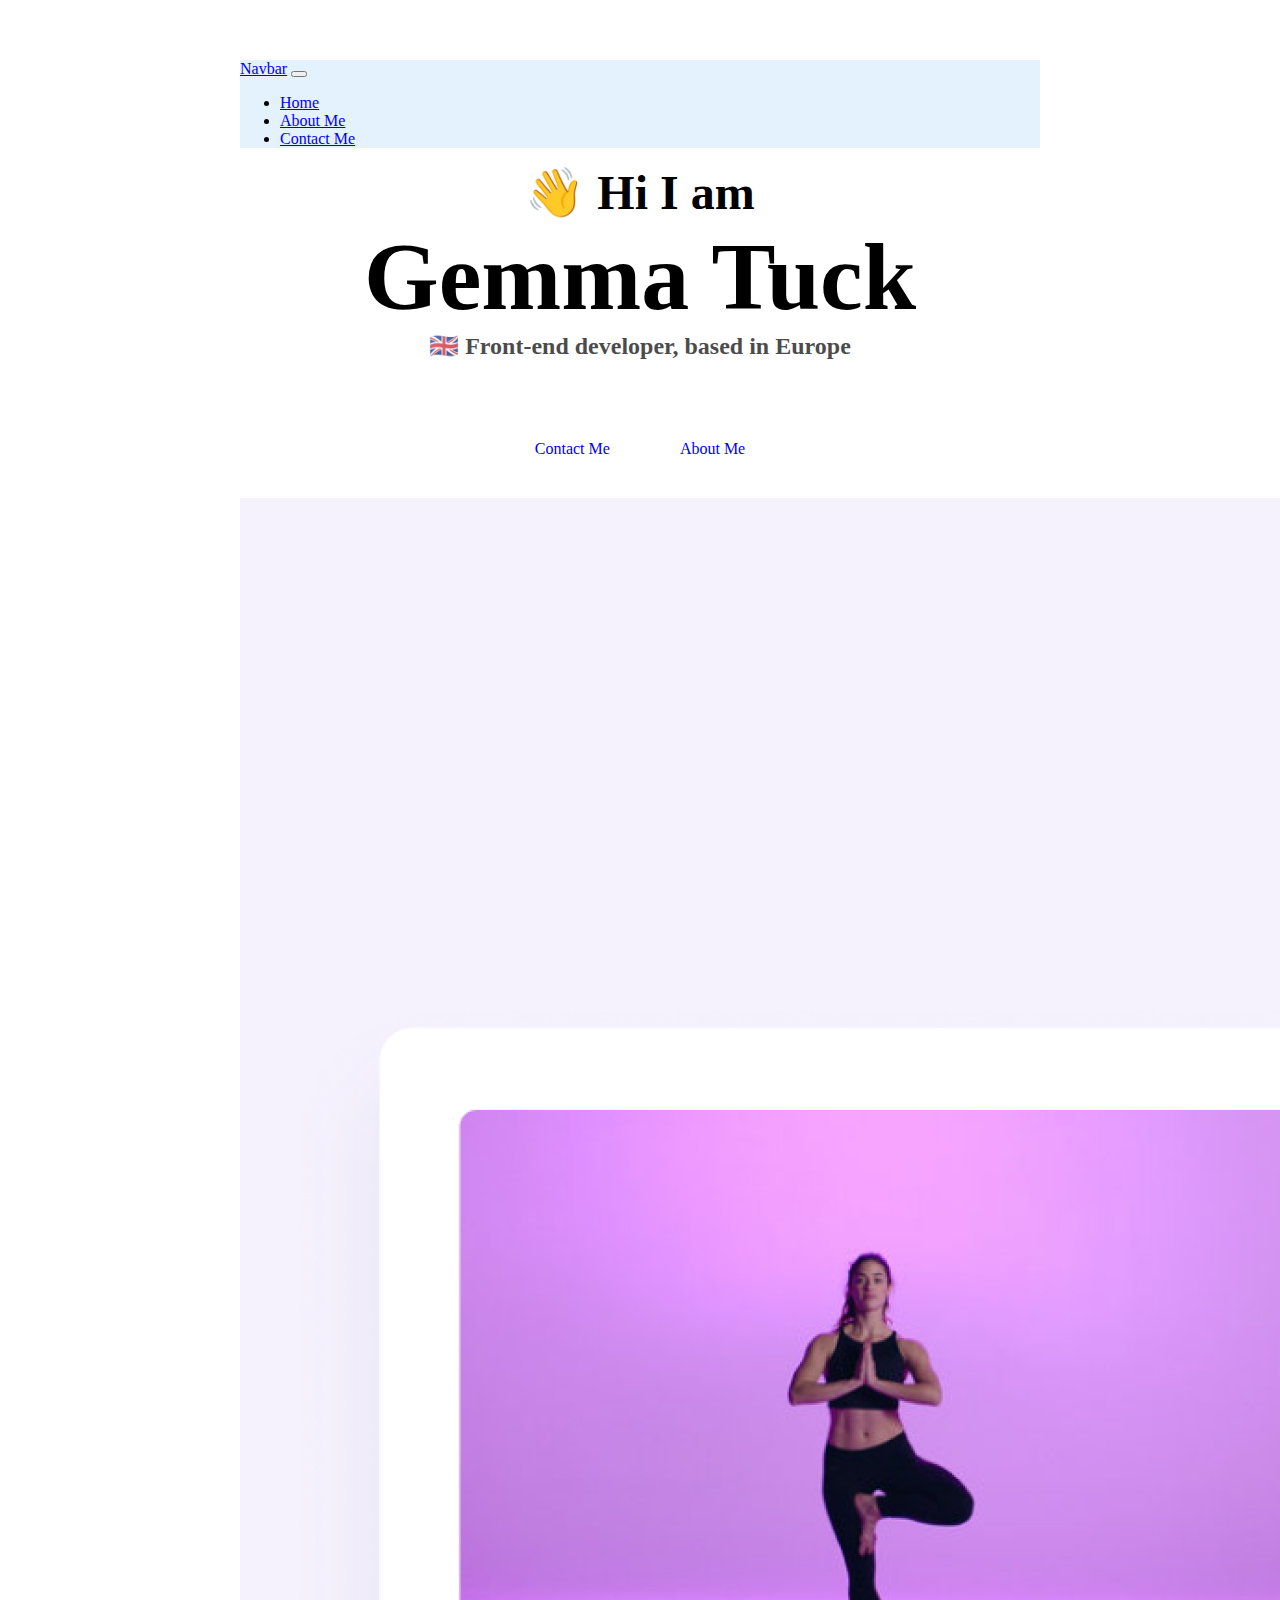
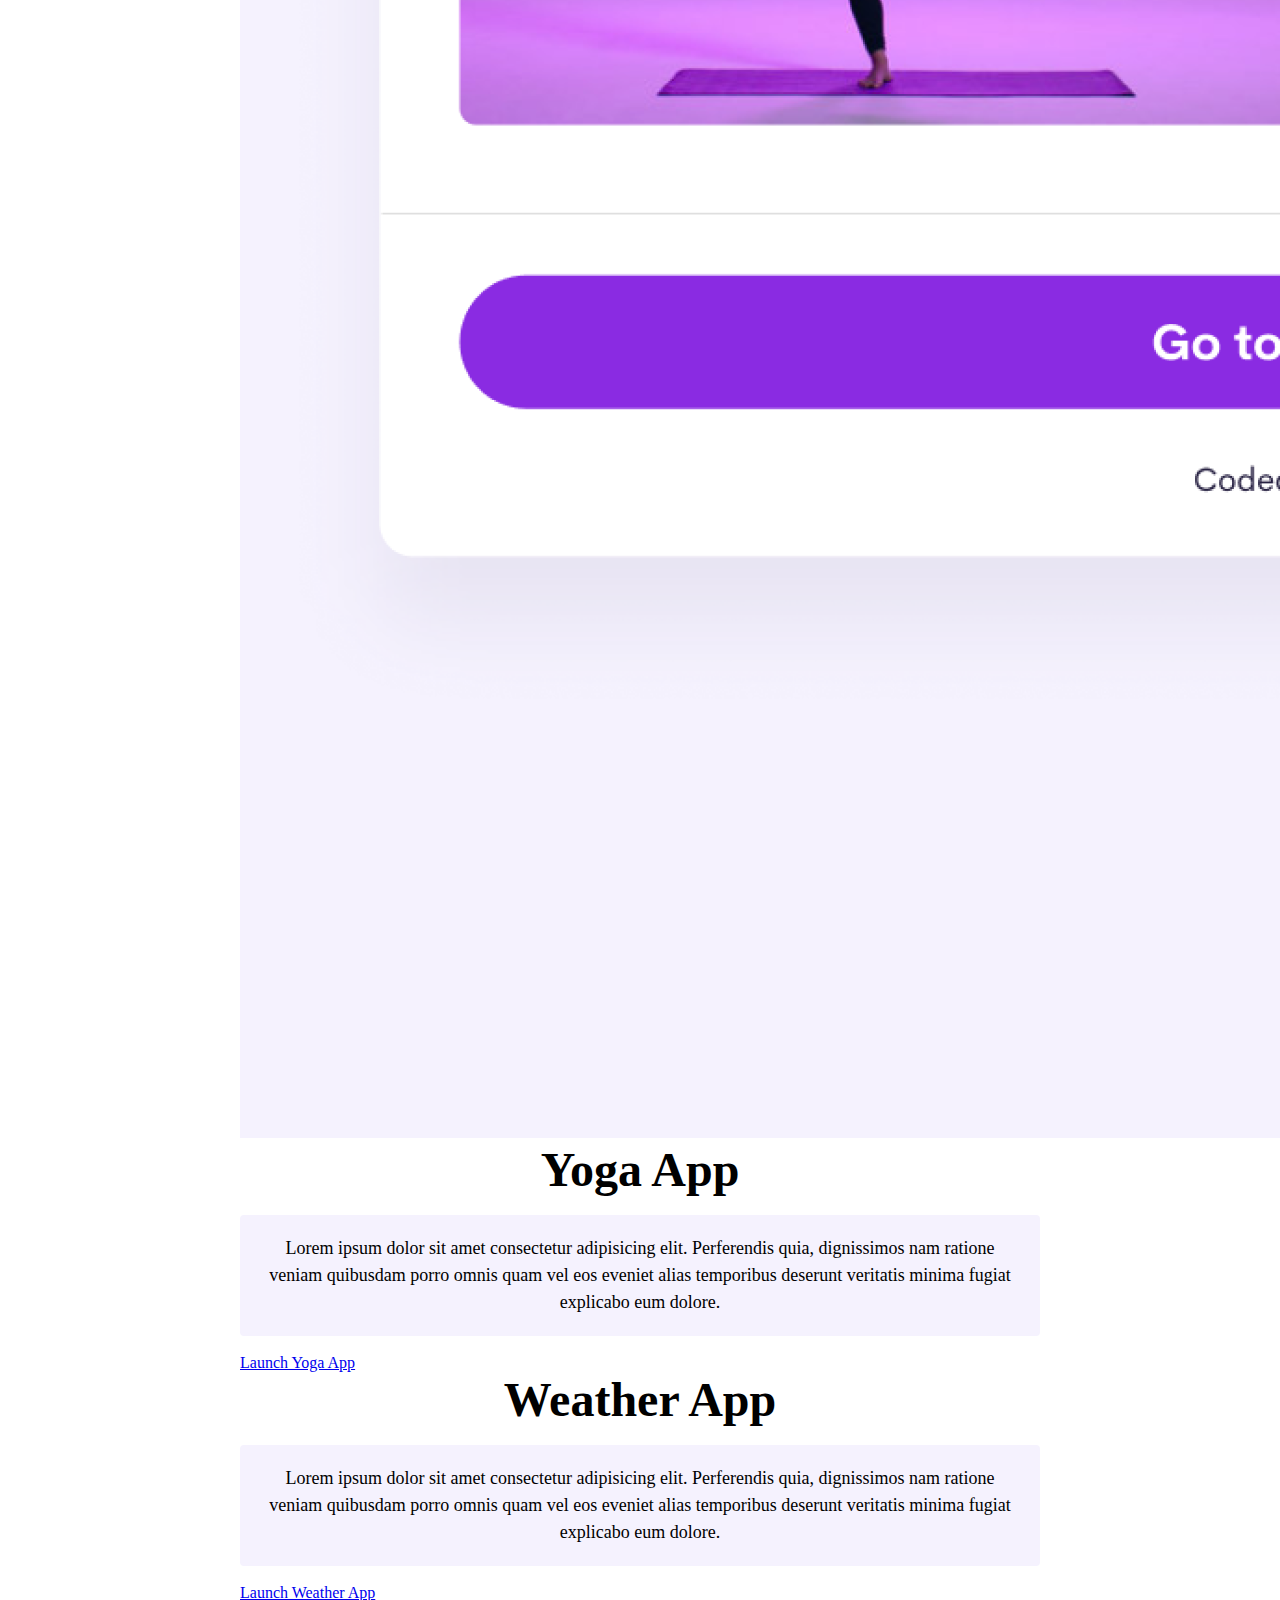
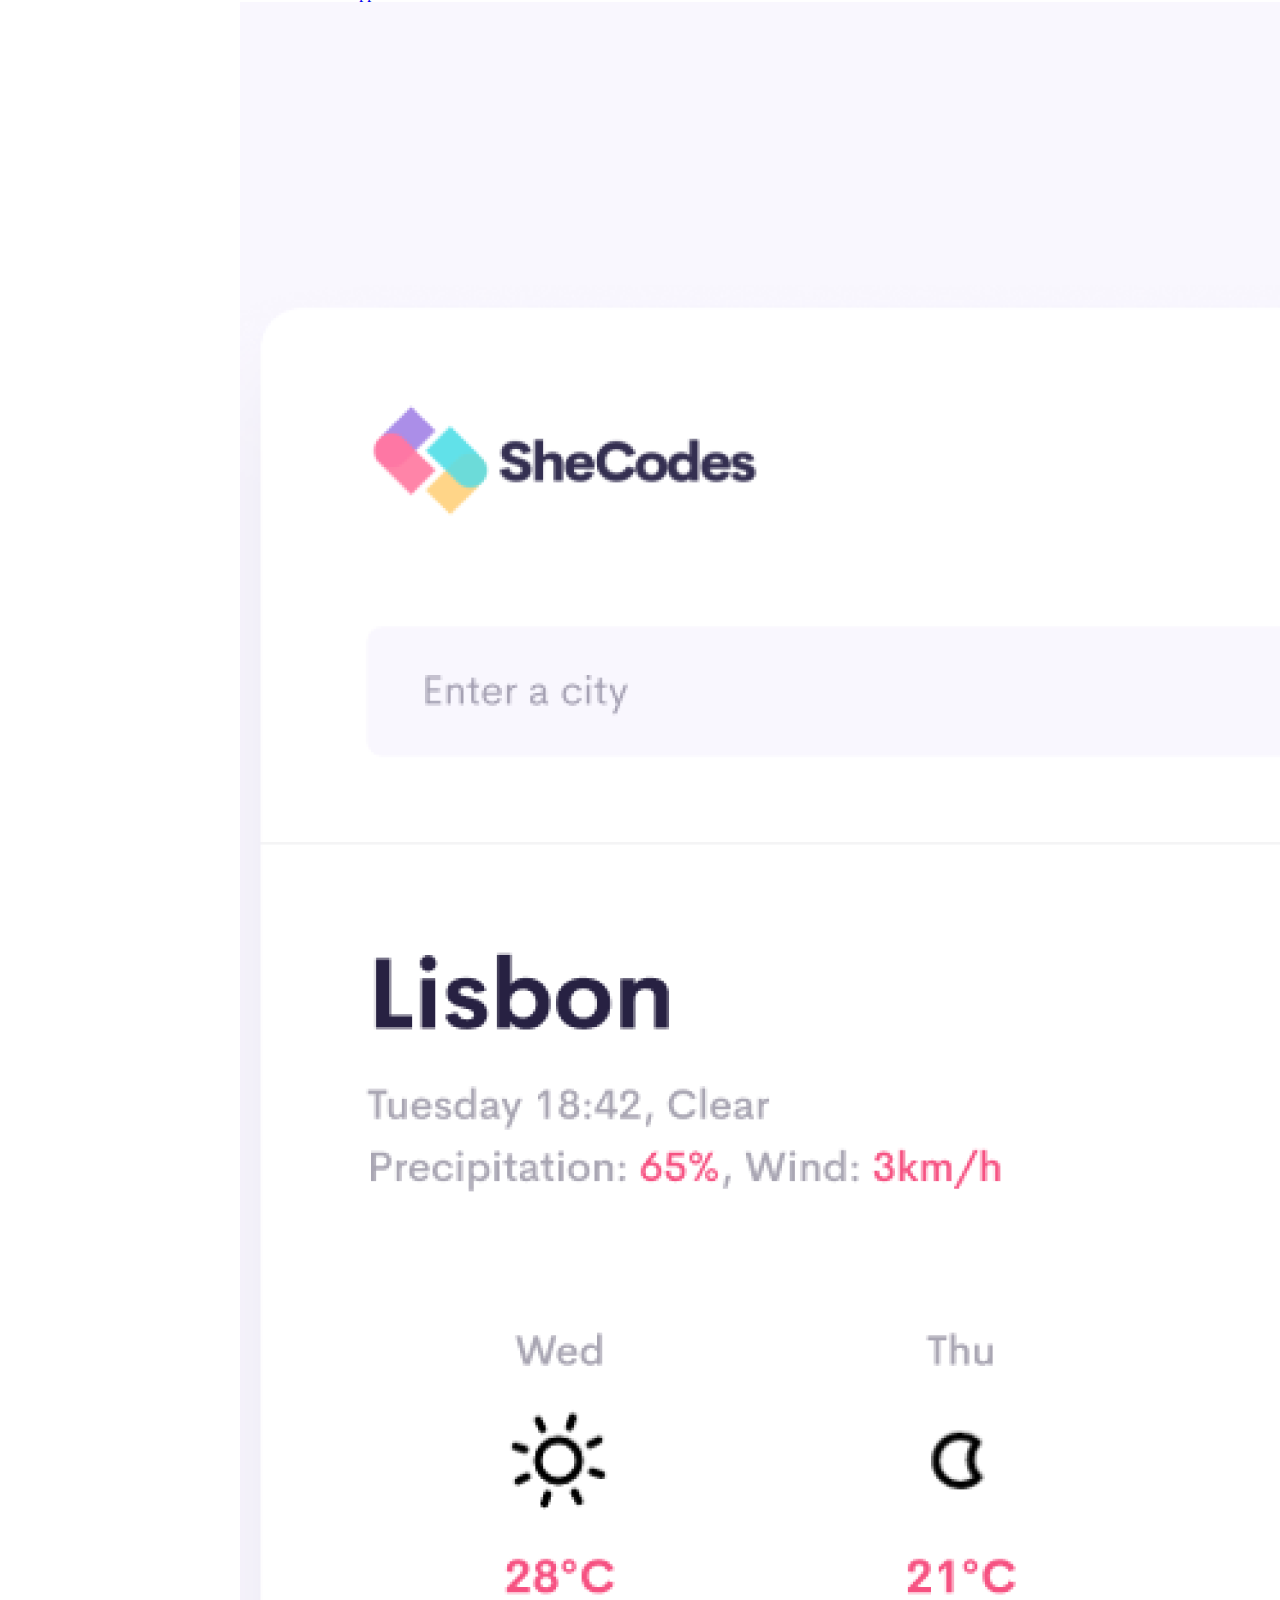
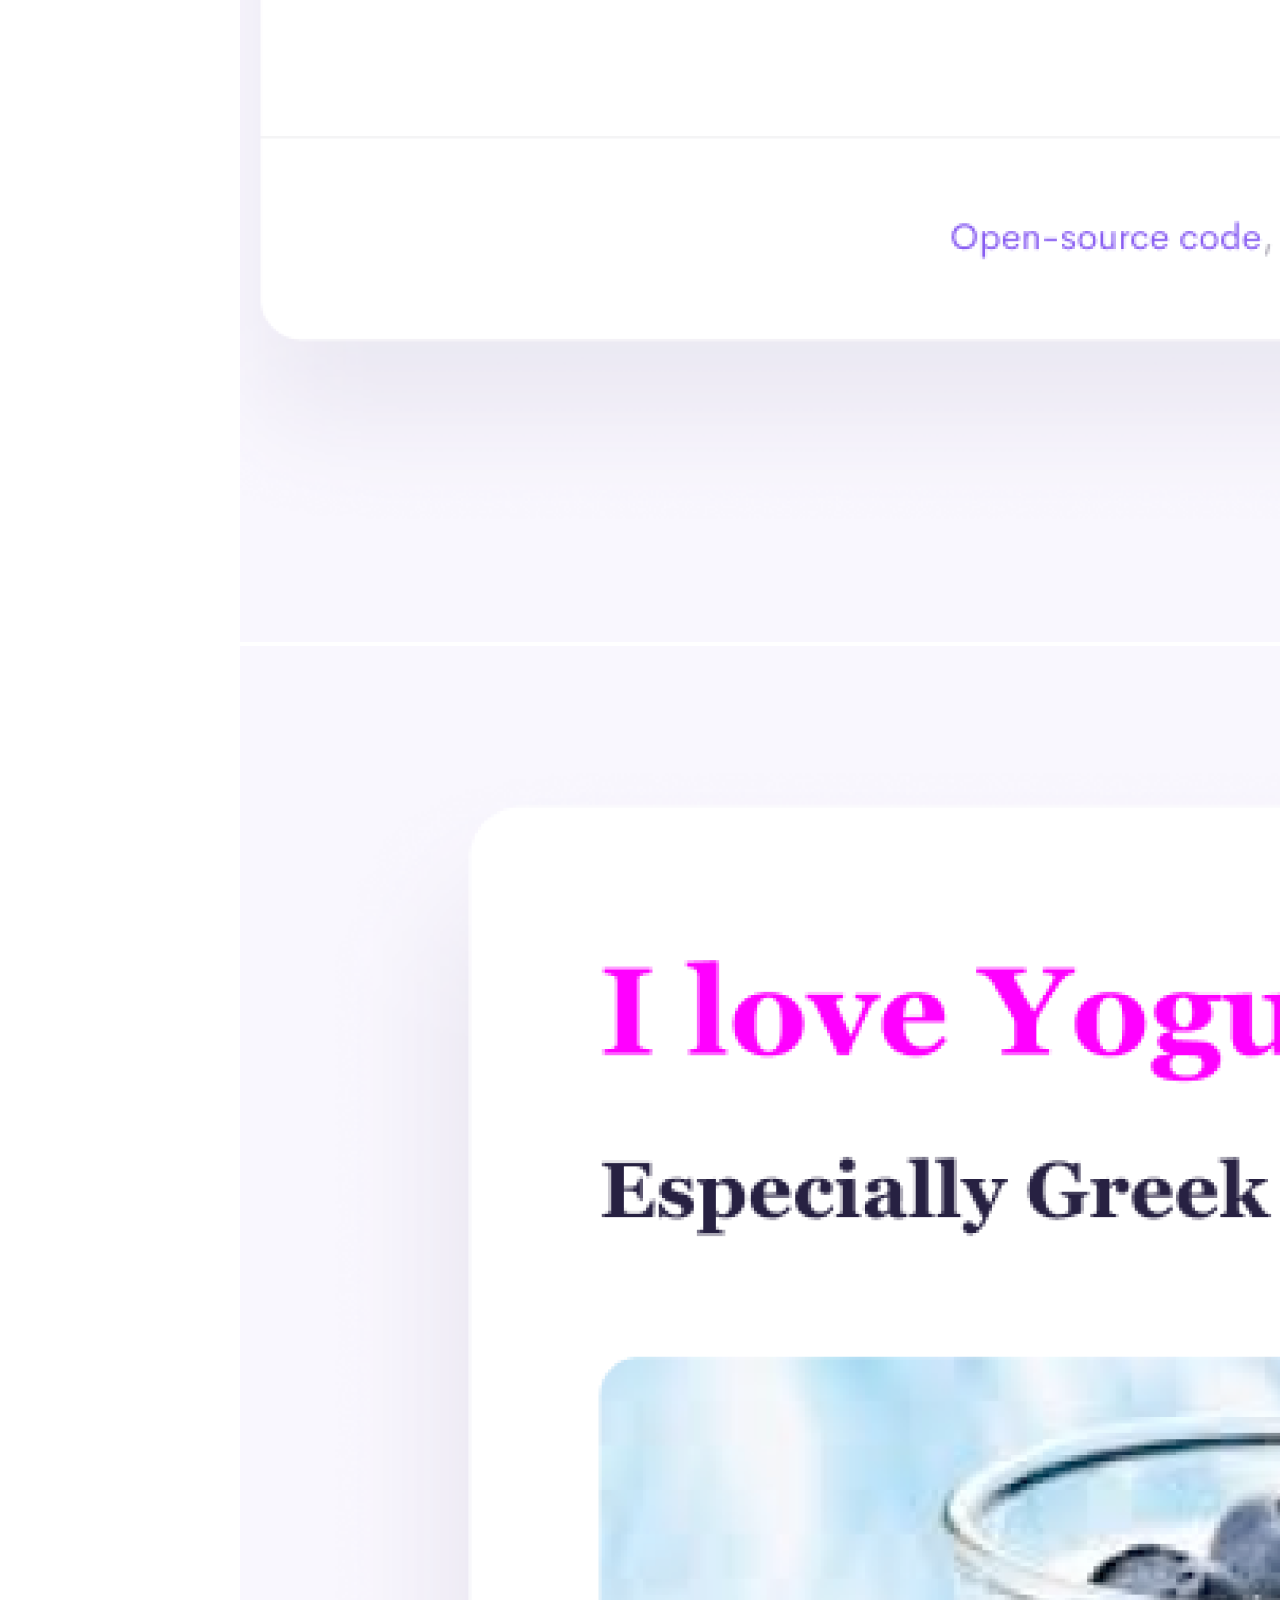
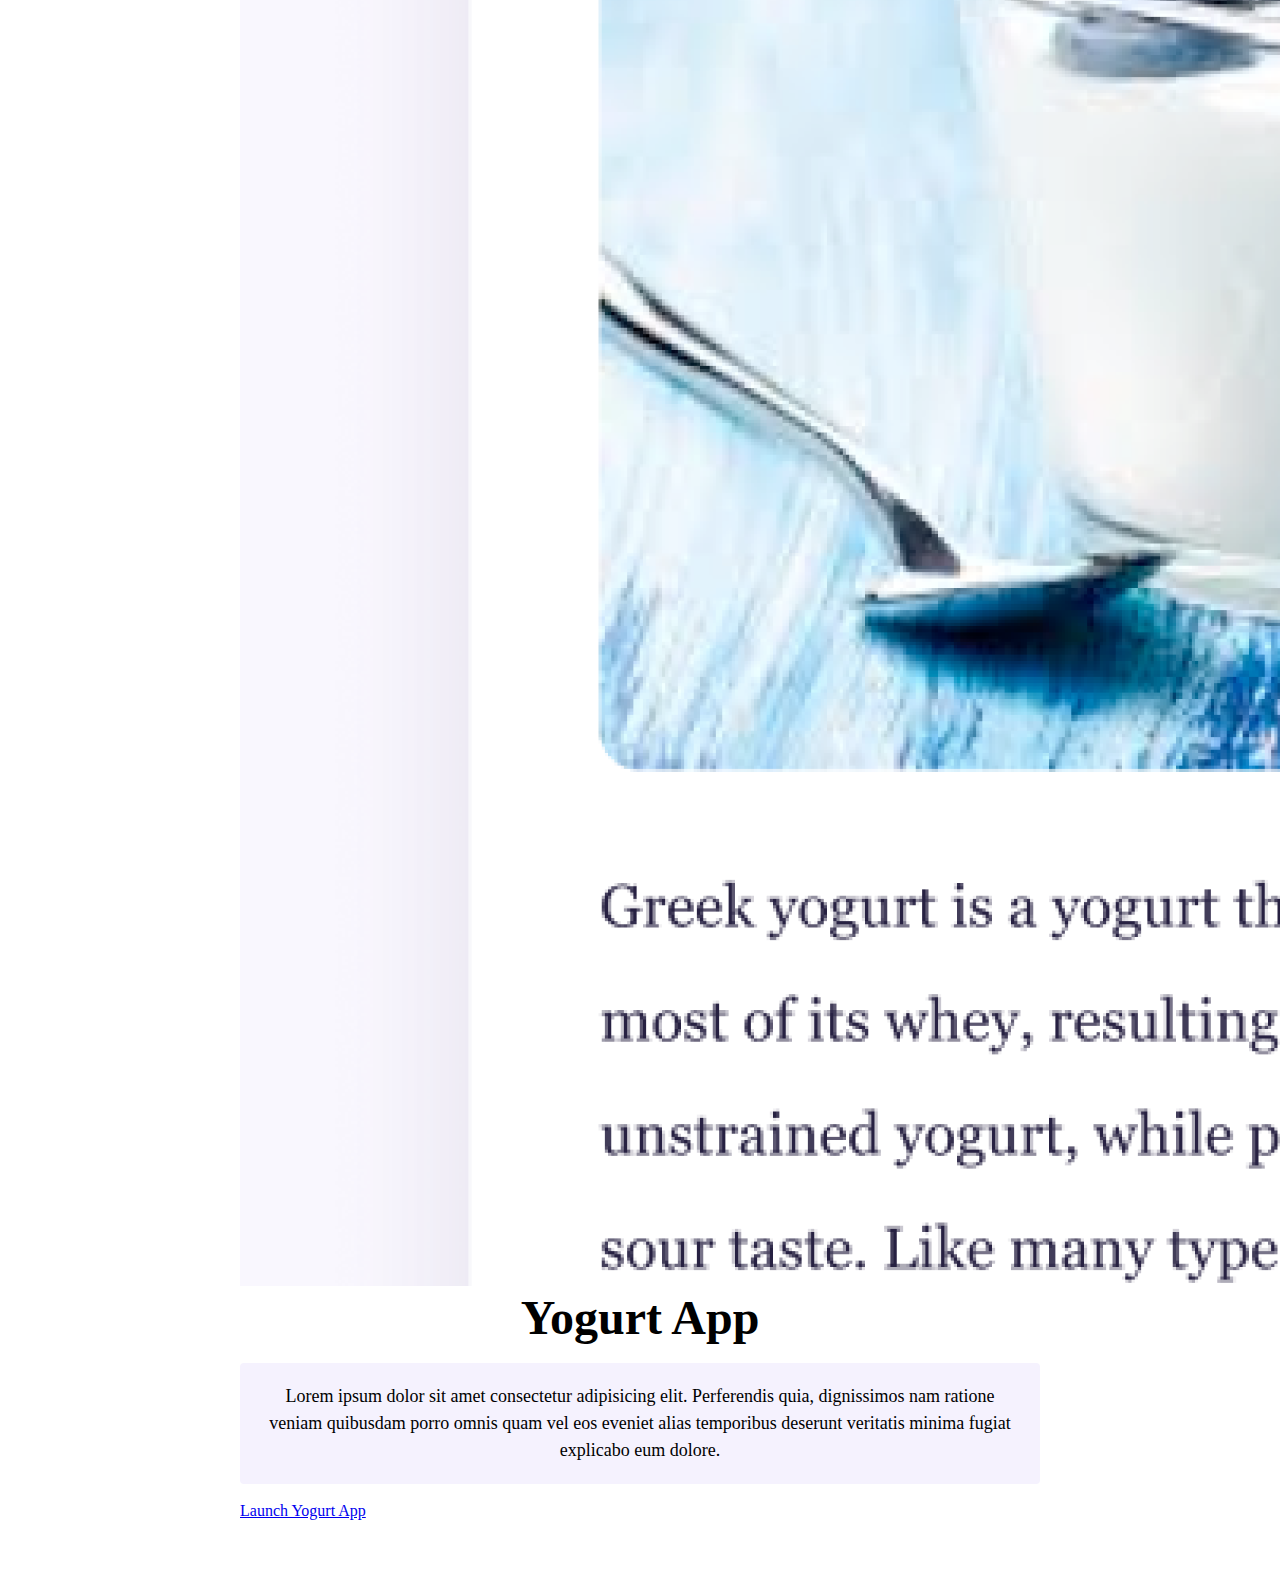
==== index.html @ 32846f79 "Import from Codesandbox" ====
<!DOCTYPE html>
<html lang="en">
  <head>
    <meta charset="UTF-8" />
    <meta http-equiv="X-UA-Compatible" content="IE=edge" />
    <meta name="viewport" content="width=device-width, initial-scale=1.0" />
    <title>Gemma Tuck</title>
    <link
      href="https://cdn.jsdelivr.net/npm/bootstrap@5.3.1/dist/css/bootstrap.min.css"
      rel="stylesheet"
      integrity="sha384-4bw+/aepP/YC94hEpVNVgiZdgIC5+VKNBQNGCHeKRQN+PtmoHDEXuppvnDJzQIu9"
      crossorigin="anonymous"
    />
    <script
      src="https://cdn.jsdelivr.net/npm/bootstrap@5.3.1/dist/js/bootstrap.bundle.min.js"
      integrity="sha384-HwwvtgBNo3bZJJLYd8oVXjrBZt8cqVSpeBNS5n7C8IVInixGAoxmnlMuBnhbgrkm"
      crossorigin="anonymous"
    ></script>
    <link rel="stylesheet" href="style.css" />
  </head>
  <body>
    <nav
      class="navbar navbar-expand-lg fixed-top"
      style="background-color: #e3f2fd"
    >
      <div class="container">
        <a class="navbar-brand" href="#">Navbar</a>
        <button
          class="navbar-toggler"
          type="button"
          data-bs-toggle="collapse"
          data-bs-target="#navbarNav"
          aria-controls="navbarNav"
          aria-expanded="false"
          aria-label="Toggle navigation"
        >
          <span class="navbar-toggler-icon"></span>
        </button>
        <div class="collapse navbar-collapse" id="navbarNav">
          <ul class="navbar-nav">
            <li class="nav-item">
              <a class="nav-link active" aria-current="page" href="index.html"
                >Home</a
              >
            </li>
            <li class="nav-item">
              <a class="nav-link" href="about.html">About Me</a>
            </li>
            <li class="nav-item">
              <a class="nav-link" href="about.html#contact">Contact Me</a>
            </li>
          </ul>
        </div>
      </div>
    </nav>
    <h2>👋 Hi I am</h2>
    <h1>Gemma Tuck</h1>
    <h3>🇬🇧 Front-end developer, based in Europe</h3>
    <div class="navigation-links mb-5">
      <a href="about.html#contact" class="primary-link">Contact me</a>
      <a href="about.html" class="secondary-link">About me</a>
    </div>
    <div class="container">
      <div class="row">
        <div class="col-md-6">
          <img
            src="images/yoga.png"
            alt="yoga website"
            class="img-fluid rounded"
          />
        </div>
        <div class="col-md-6">
          <h2 class="mb-3 text-start">Yoga App</h2>
          <p>
            Lorem ipsum dolor sit amet consectetur adipisicing elit. Perferendis
            quia, dignissimos nam ratione veniam quibusdam porro omnis quam vel
            eos eveniet alias temporibus deserunt veritatis minima fugiat
            explicabo eum dolore.
          </p>
          <div class="mt-5">
            <a href="#" class="primary-link">Launch Yoga App</a>
          </div>
        </div>
      </div>
      <div class="row mt-5">
        <div class="col-md-6">
          <h2 class="mb-3 text-start">Weather App</h2>
          <p>
            Lorem ipsum dolor sit amet consectetur adipisicing elit. Perferendis
            quia, dignissimos nam ratione veniam quibusdam porro omnis quam vel
            eos eveniet alias temporibus deserunt veritatis minima fugiat
            explicabo eum dolore.
          </p>
          <div class="mt-5 mb-5">
            <a href="#" class="primary-link">Launch Weather App</a>
          </div>
        </div>
        <div class="col-md-6">
          <img
            src="images/weather.png"
            alt="weather website"
            class="img-fluid rounded"
          />
        </div>
      </div>
      <div class="row mt-5">
        <div class="col-md-6">
          <img
            src="images/yogurt.png"
            alt="yogurt website"
            class="img-fluid rounded"
          />
        </div>
        <div class="col-md-6">
          <h2 class="mb-3 text-start">Yogurt App</h2>
          <p>
            Lorem ipsum dolor sit amet consectetur adipisicing elit. Perferendis
            quia, dignissimos nam ratione veniam quibusdam porro omnis quam vel
            eos eveniet alias temporibus deserunt veritatis minima fugiat
            explicabo eum dolore.
          </p>
          <div class="mt-5">
            <a href="#" class="primary-link">Launch Yogurt App</a>
          </div>
        </div>
      </div>
    </div>
  </body>
</html>
---- style.css ----
:root {
  --primary-color: #6c63ff;
  --secondary-color: #f5f2fe;
  --box-shadow: 0 5px 10px rgba(0, 0, 0, 0.3);
}

body {
  margin: 60px auto;
  max-width: 800px;
}

h1,
h2,
h3 {
  text-align: center;
  margin: 0;
}

h1 {
  font-size: 96px;
}

h2 {
  font-size: 48px;
}

h3 {
  font-size: 24px;
  opacity: 0.7;
}

p {
  background: var(--secondary-color);
  padding: 20px;
  border-radius: 4px;
  font-size: 18px;
  line-height: 1.5;
  text-align: center;
}

.navigation-links {
  display: flex;
  margin-top: 40px;
  justify-content: center;
}

.navigation-links a {
  margin: 20px;
  border-radius: 4px;
  padding: 20px 15px;
  text-decoration: none;
  text-transform: capitalize;
}

.contact-link {
  background: var(--primary-color);
  box-shadow: var(--box-shadow);
  color: white;
}

.about-link {
  color: var(--primary-color);
  border: 1px solid var(--primary-color);
}

.homepage-link {
  color: var(--primary-color);
  text-align: center;
  display: block;
}

.about-paragraphs {
  display: flex;
  margin: 30px 0;
}

.about-paragraphs p {
  margin: 10px;
}

.email-link {
  display: flex;
  justify-content: center;
  color: var(--primary-color);
  font-size: 28px;
  text-decoration: none;
}

.email-link:hover {
  text-decoration: underline;
}
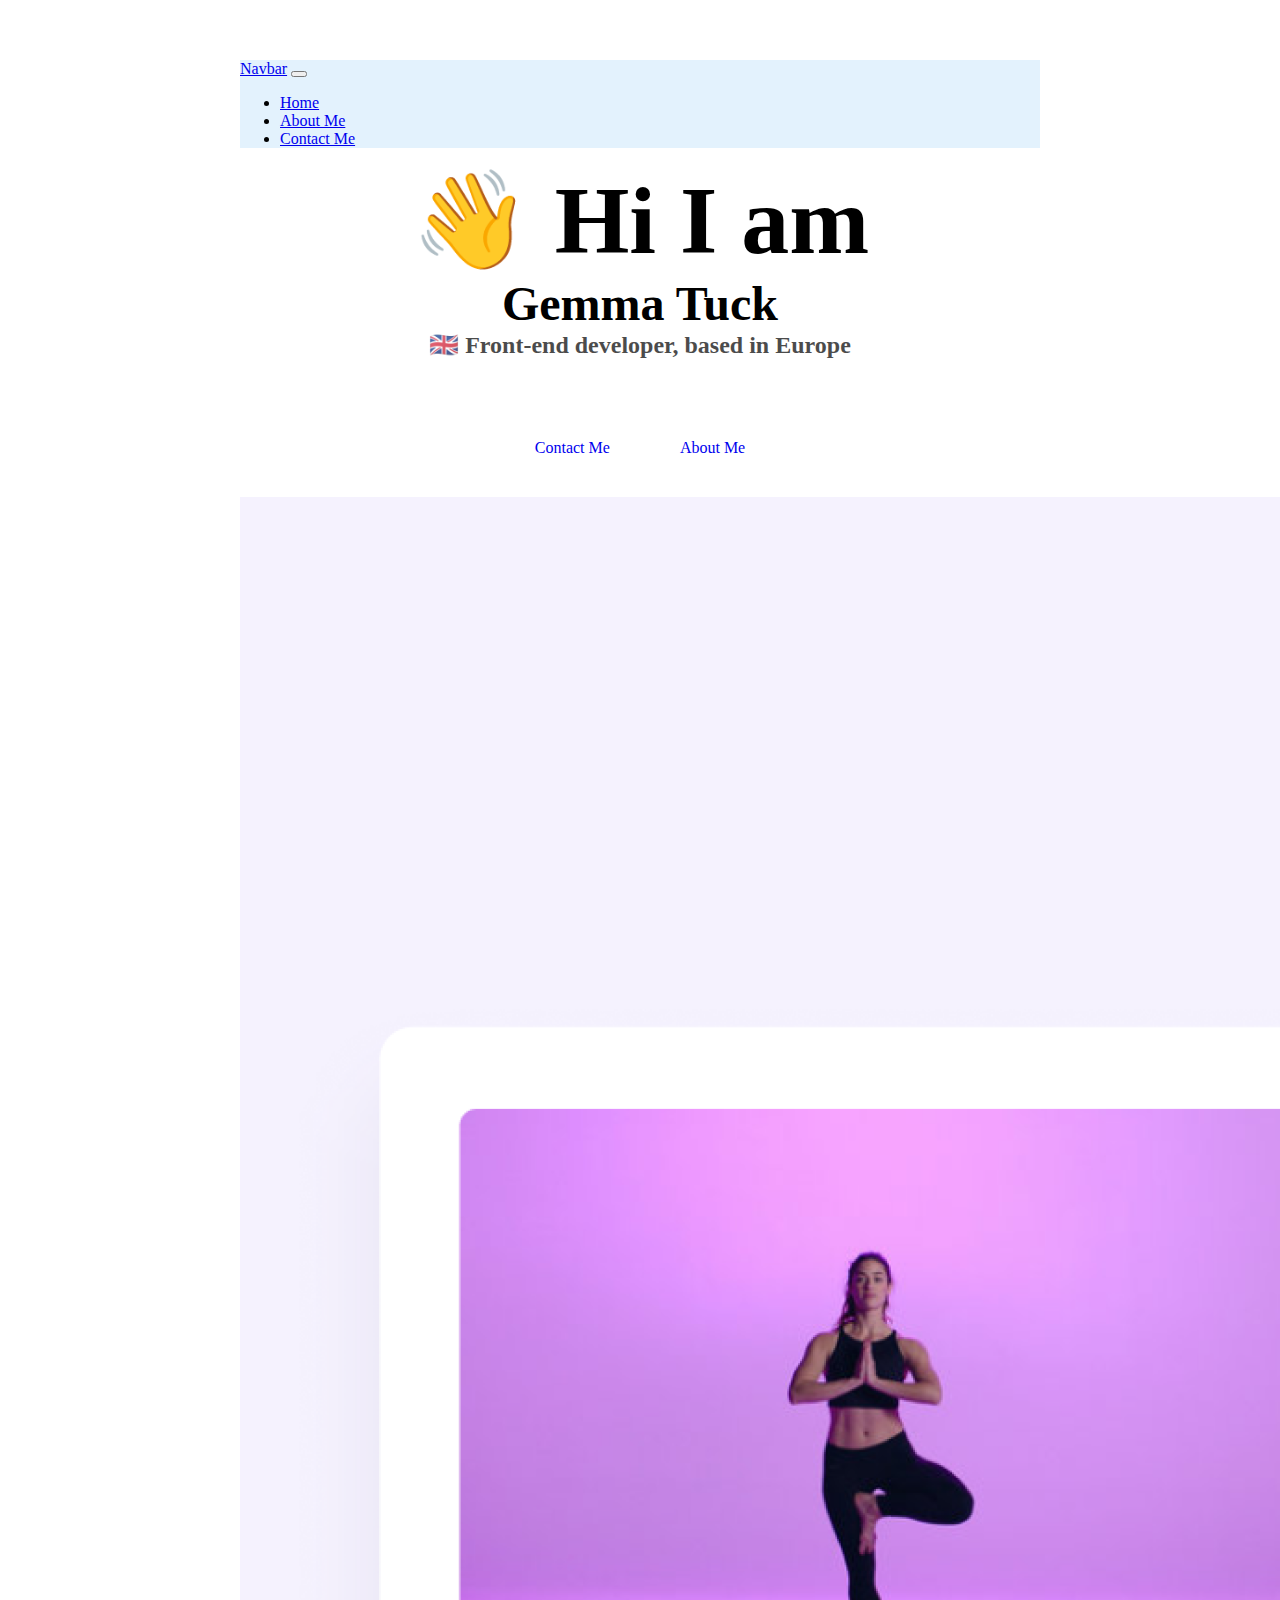
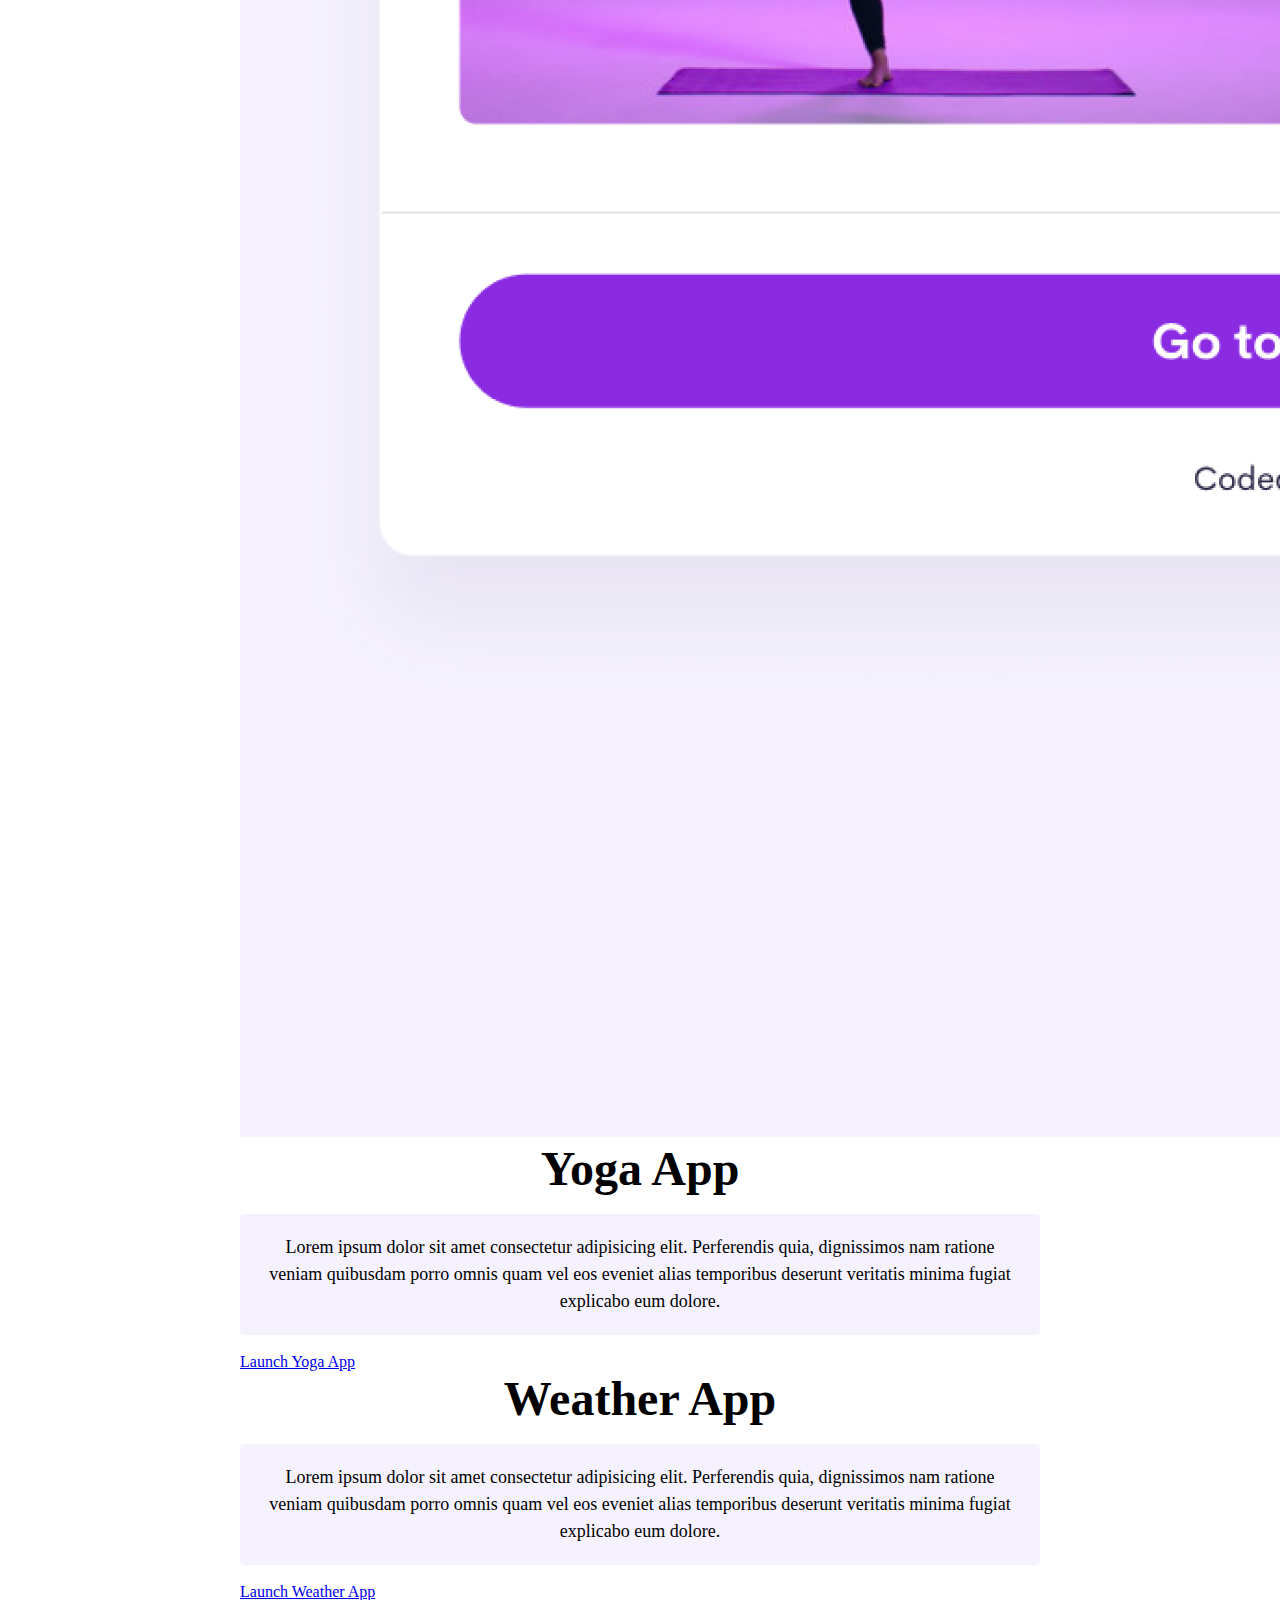
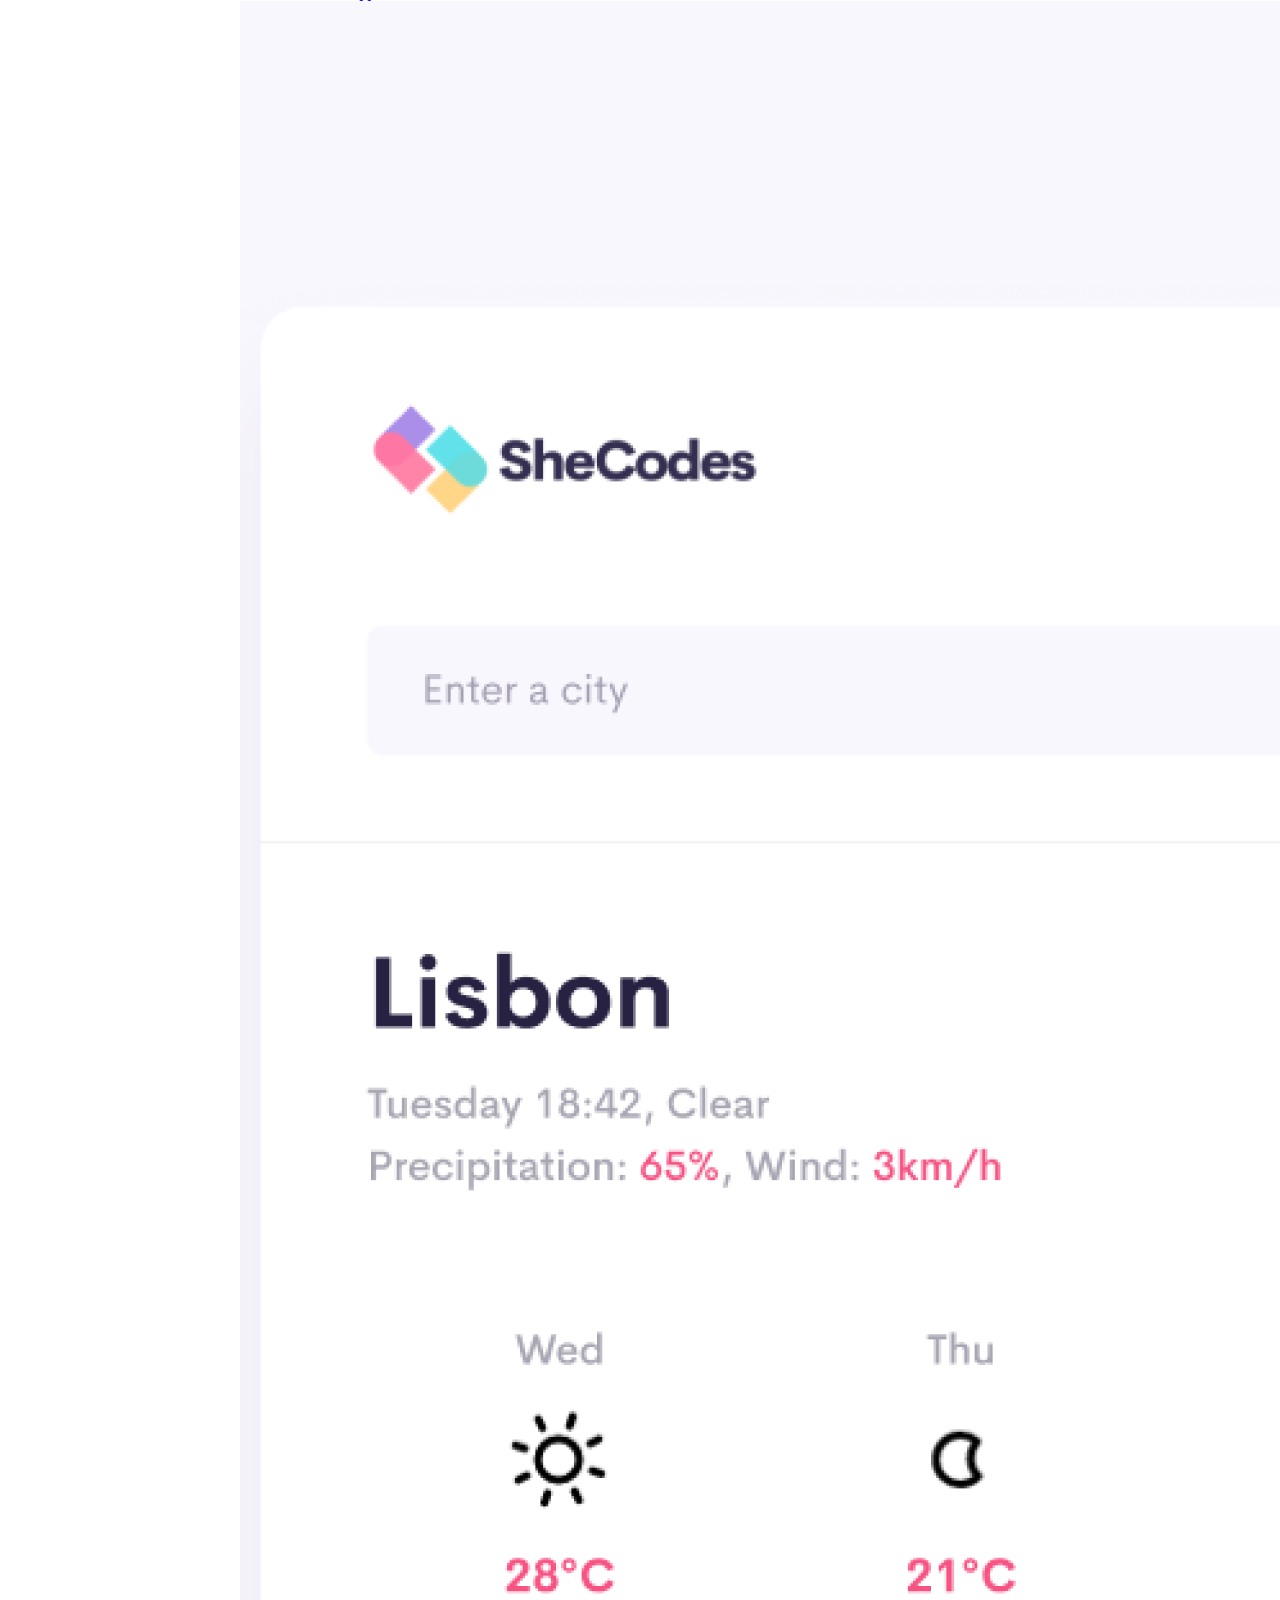
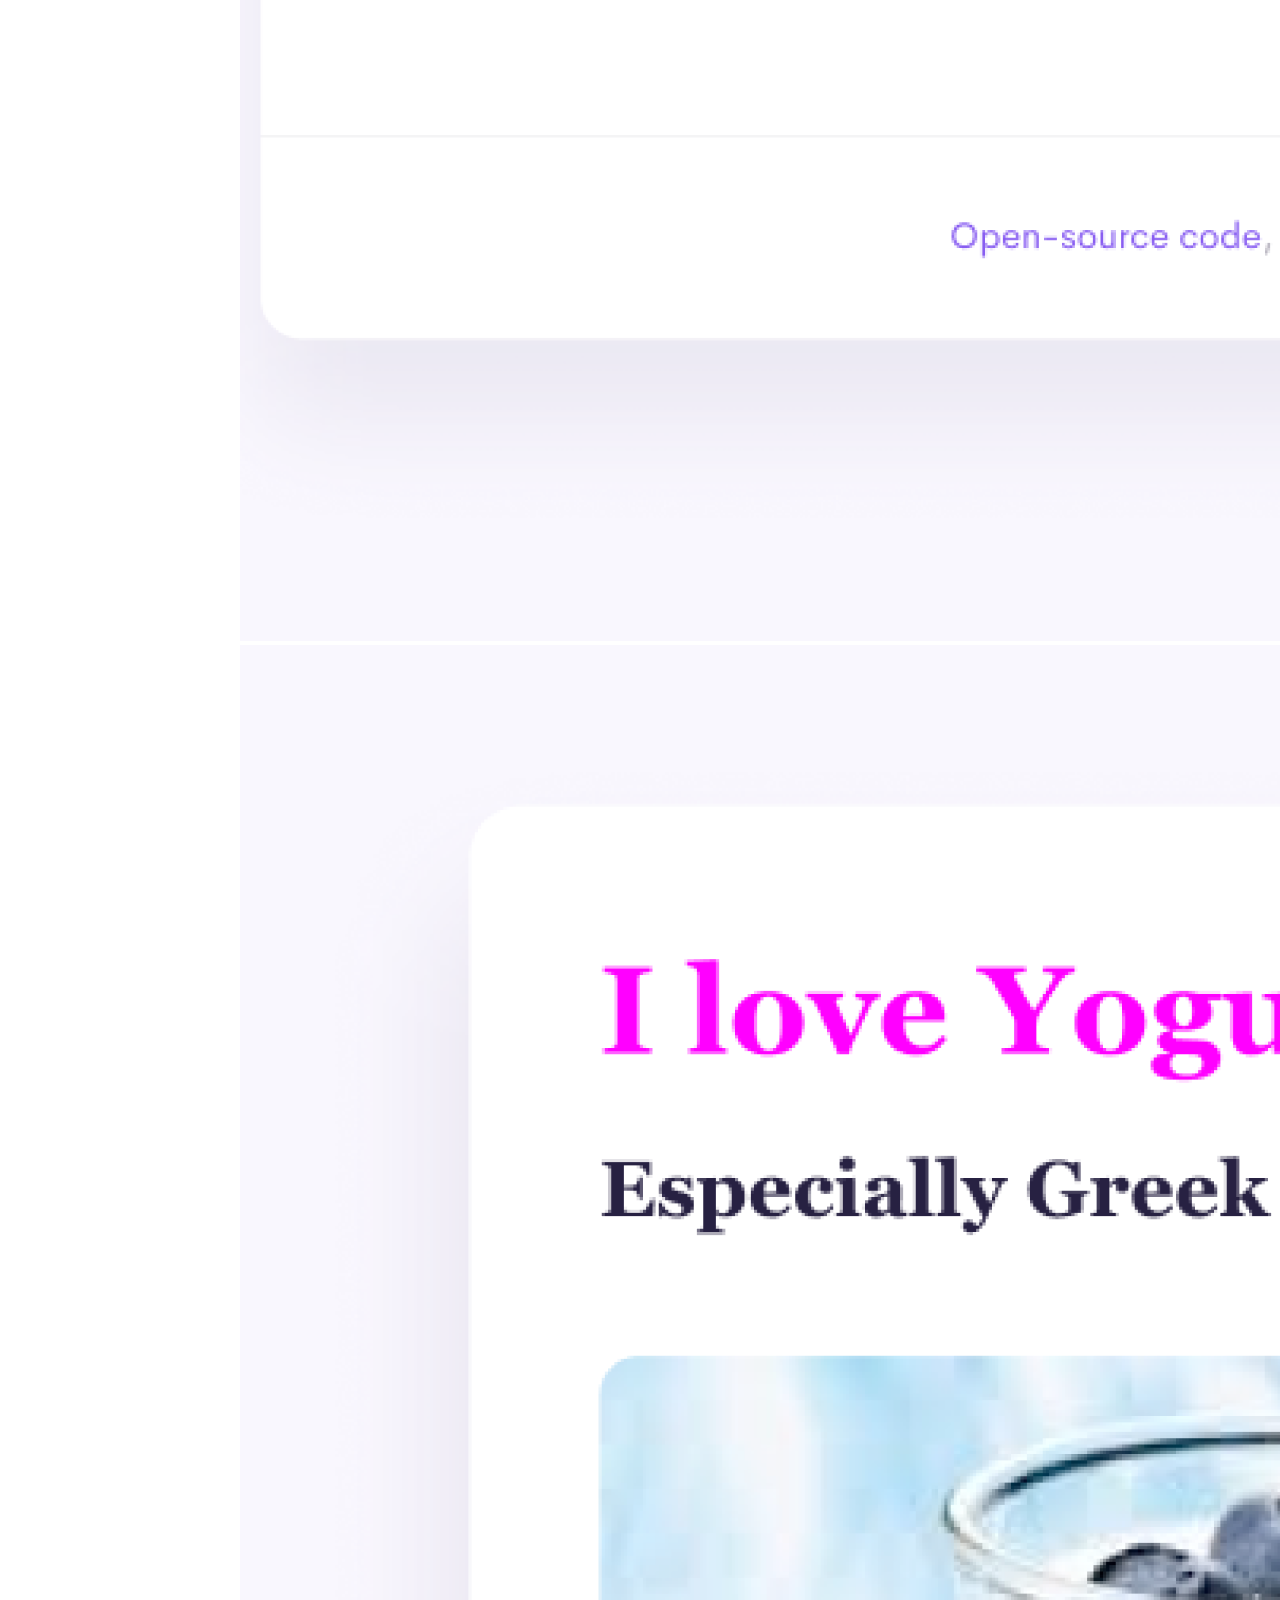
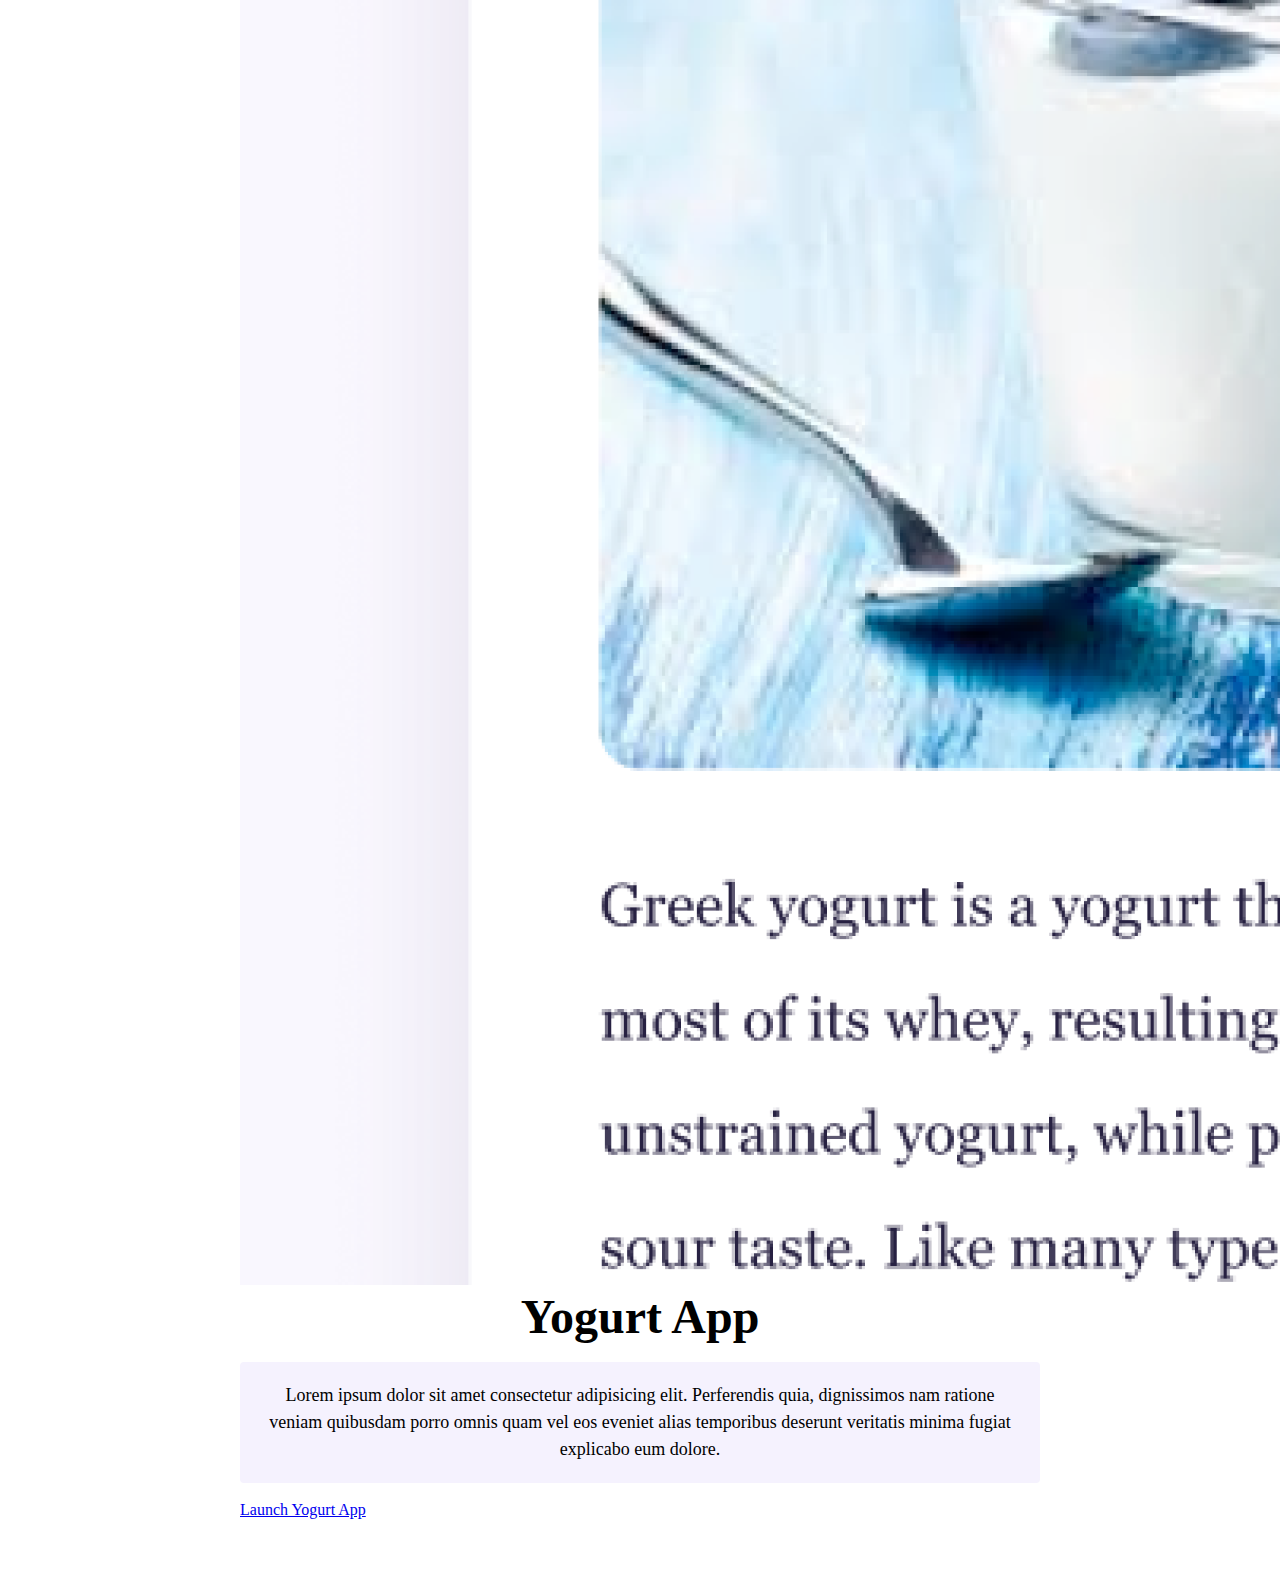
==== commit 88668b9c: "added SEO to title" ====
--- a/index.html
+++ b/index.html
@@ -4,7 +4,11 @@
     <meta charset="UTF-8" />
     <meta http-equiv="X-UA-Compatible" content="IE=edge" />
     <meta name="viewport" content="width=device-width, initial-scale=1.0" />
-    <title>Gemma Tuck</title>
+    <title>Gemma Tuck: A page of interests</title>
+    <meta
+      name="description"
+      content="A page of hobby interests and descriptions"
+    />
     <link
       href="https://cdn.jsdelivr.net/npm/bootstrap@5.3.1/dist/css/bootstrap.min.css"
       rel="stylesheet"
@@ -53,12 +57,14 @@
         </div>
       </div>
     </nav>
-    <h2>👋 Hi I am</h2>
-    <h1>Gemma Tuck</h1>
+    <h1>👋 Hi I am</h1>
+    <h2>Gemma Tuck</h2>
     <h3>🇬🇧 Front-end developer, based in Europe</h3>
     <div class="navigation-links mb-5">
-      <a href="about.html#contact" class="primary-link">Contact me</a>
-      <a href="about.html" class="secondary-link">About me</a>
+      <a href="about.html#contact" class="primary-link" title="contact me"
+        >Contact me</a
+      >
+      <a href="about.html" class="secondary-link" title="about me">About me</a>
     </div>
     <div class="container">
       <div class="row">
--- a/style.css
+++ b/style.css
@@ -89,3 +89,12 @@
 .email-link:hover {
   text-decoration: underline;
 }
+
+@media (max-width: 600px) {
+  p {
+    text-align: center;
+  }
+  p {
+    font-size: 14px;
+  }
+}
